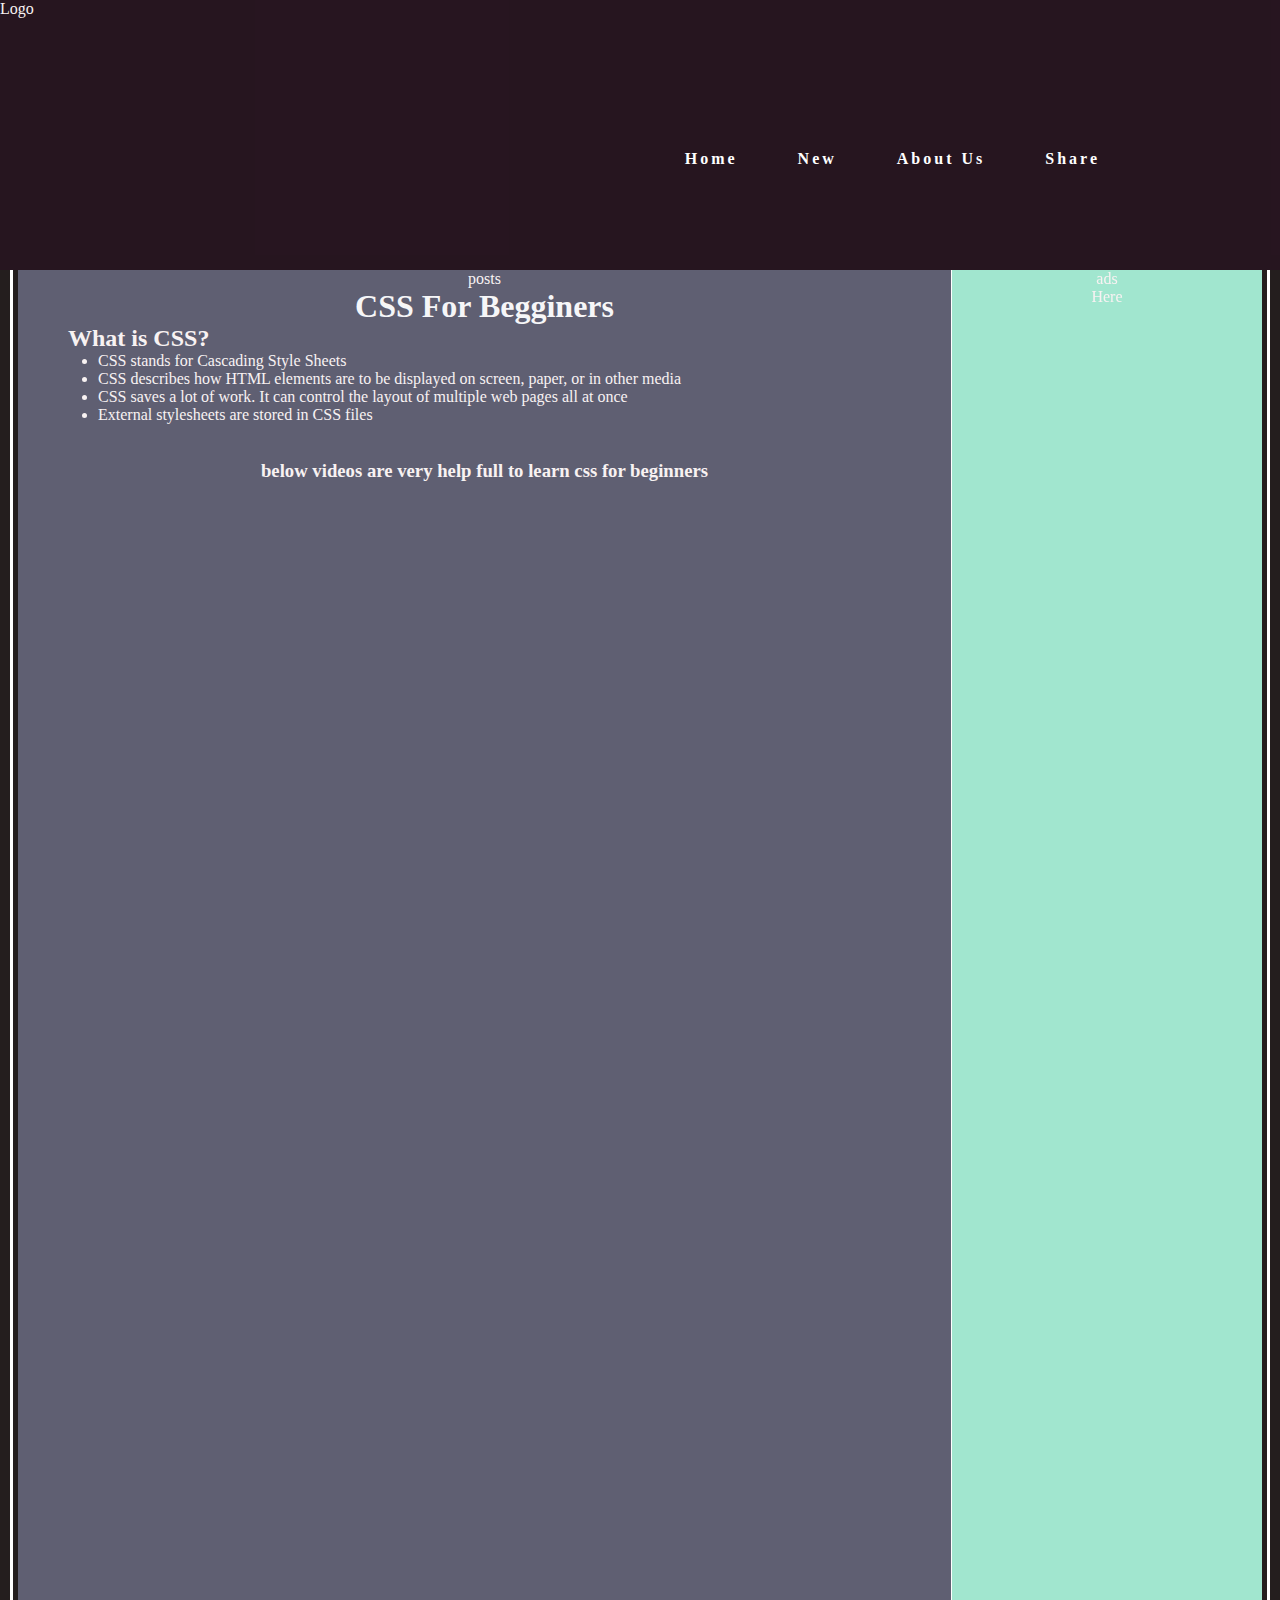
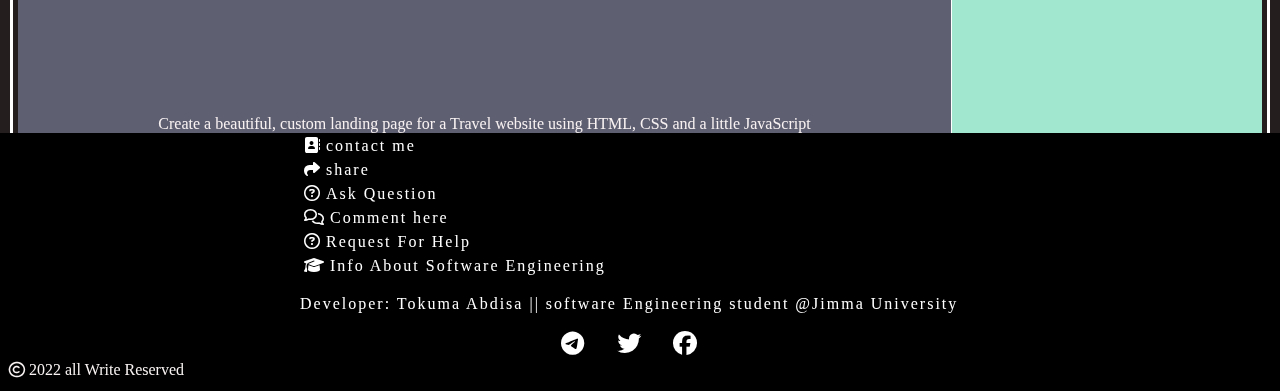
==== index.html @ 60a323d7 "trying" ====
<!DOCTYPE html>
<!DOCTYPE html>
<html lang="en">
<head>
  <meta charset="UTF-8" />
  <meta http-equiv="X-UA-Compatible" content="IE=edge" />
  <meta name="viewport" content="width=device-width, initial-scale=1.0" />
  <title>Programming For Beginners</title>
  <link rel="stylesheet" href="https://cdnjs.cloudflare.com/ajax/libs/font-awesome/6.1.1/css/all.min.css" />
  <link rel="stylesheet" href="sytlesheet.css" />
</head >

<body>
  <header class="hder">
    <div class="logo">Logo</div>
    <div class="menu">
      <ul>
        <li><a href="#">home</a></li>
        <li><a href="#">new</a>
          <div class="submenu">
            <ul>
              <li><a href="#">js</a></li>
              <li><a href="#">css</a></li>
              <li><a href="#">html</a></li>
              <li><a href="#">c++</a></li>

              <li><a href="#">Php</a></li>
              <li><a href="#">c#</a></li>
              <li><a href="#">java</a></li>
              <li><a href="#">python</a></li>
            </ul>
          </div>
        </li>
        <li><a href="#">about us</a></li>
        <li><a href="#">share</a></li>
      </ul>
    </div>
  </header>
  <div class="pages">
    <div class="webPages">posts
      <h1>CSS for begginers</h1>
      <h2>What is CSS?</h2>
      <ul>
        <li>CSS stands for Cascading Style Sheets</li>
        <li>
          CSS describes how HTML elements are to be displayed on screen,
          paper, or in other media
        </li>
        <li>
          CSS saves a lot of work. It can control the layout of multiple web
          pages all at once
        </li>
        <li>External stylesheets are stored in CSS files</li>
      </ul>
      <br /><br />

      <h3>below videos are very help full to learn css for beginners</h3>
      <div class="videoList">
        <br />
        <iframe width="713" height="401" src="https://www.youtube.com/embed/1PnVor36_40" title="Learn CSS in 20 Minutes"
          frameborder="0"
          allow="accelerometer; autoplay; clipboard-write; encrypted-media; gyroscope; picture-in-picture"
          allowfullscreen></iframe>
        <iframe src="https://www.youtube.com/embed/RIDA6elhmBU"
          title="How to create a background video | HTML & CSS tutorial" frameborder="0"
          allow="accelerometer; autoplay; clipboard-write; encrypted-media; gyroscope; picture-in-picture"
          allowfullscreen></iframe>
        <iframe src="https://www.youtube.com/embed/8MgpE2DTTKA"
          title="Create a Website With Video Background | HTML & CSS" frameborder="0"
          allow="accelerometer; autoplay; clipboard-write; encrypted-media; gyroscope; picture-in-picture"
          allowfullscreen></iframe>

        <br />
        <p>Create a beautiful, custom landing page for a Travel website using HTML, CSS and a little JavaScript</p>
      </div>
    </div>
    <div class="AdsPages">ads
      <div>Here</div>
    </div>
  </div>
  <footer>
    <div class="aboutme">
      <ul>
        <li><a href=""><i class="fa-solid fa-address-book"></i>contact me</a></li>
        <li><a href=""><i class="fa fa-share" aria-hidden="true"></i>share</a></li>
        <li><a href=""><i class="fa-regular fa-circle-question"></i>Ask Question</a></li>
        <li><a href=""><i class="fa-regular fa-comments"></i>Comment here</a></li>
        <li><a href=""><i class="fa-regular fa-circle-question"></i>Request For Help</a></li>
        <li><a href=""><i class="fa fa-graduation-cap" aria-hidden="true"></i>Info About Software Engineering</a></li>
        <br>
        <a href="">Developer: Tokuma Abdisa || software Engineering student @Jimma University</a>
      </ul>
    </div>

    <div class="social">
      <ul>
        <li><a href="#"> <i class="fa-brands fa-telegram"></i></a></li>
        <li><a href="#"><i class="fa-brands fa-twitter"></i></a></li>
        <li><a href="#"><i class="fa-brands fa-facebook"></i></i></a> </li>
      </ul>
    </div>
    <div class="copyright"><i class="fa-regular fa-copyright"></i>2022 all Write Reserved</div>
  </footer>
</body>

</html>
---- sytlesheet.css ----
@import url("https://fonts.googleapis.com/css2?family=Uchen&display=swap");
* {
  margin: 0;
  padding: 0;
  box-sizing: border-box;
}
body {
  background-color: rgb(36, 30, 30);
  color: rgb(248, 242, 242);
  font-family: "Times New Roman", Times, serif;
}
.hder {
  position: relative;
  height: 30vh;
  top: 0;
  left: 0;
  width: 100%;
  z-index: 1000;
  justify-content: center;
  align-items: center;
  background-color: rgb(14, 11, 11, 0.5);
  cursor: pointer;
  
}
.video-bg {
  position: absolute;
  z-index: -1;
  top: 0px;
  left: 0px;
  opacity: 0.5;
}
.logo {
  position: absolute;
  z-index: 1000;
  width: 100%;
  height: 100%;
  background-color: rgba(161, 28, 132, 0.1);
}
/*MENU BAR*/
.menu{
  position: absolute;
  z-index: 1000;
  right: 150px;
  top: 150px;
}
.menu ul{
  list-style: none;
  display: flex;
}
.menu ul li a{
  padding:10px 30px 10px 30px;
  text-decoration: none;
  letter-spacing: 3px;
  text-transform: capitalize;
  font-weight: 680;
}
.menu ul li :hover{
  letter-spacing: 4px;
  background-color: rgba(193, 236, 236, 0.1);
  border-radius: 5px;
  transition: 0.3s; 
}

.submenu 
{
  display: none;
}
.menu ul li:hover .submenu
{ 

  display: block;
    margin-top: 15px;
    margin-left: -15px;
    position: absolute;
    background-color: rgb(43, 73, 43);
    border-radius: 5px;
}
.menu ul li:hover .submenu ul{
  display: block;
}


/*PAGE*/
.pages {
  justify-content: space-between;
  display: flex;
  height: auto;
  z-index: 2000;
  margin: 0px 10px 0px 10px;
  padding-left: 5px;
  padding-right: 5px;
  border-left: solid white;
  border-right: solid white;
}
/*ADS*/
.AdsPages {
  width: 25%;
  border-left: solid white 1px;
  text-align: center;
  background-color: rgb(161, 230, 207);
}

/*web*/

.webPages {
  background-color: rgb(95, 95, 114, 10);
  width: 75%;
  text-align: center;
}
h1
{
    text-transform: capitalize;
    color: rgb(246, 246, 248);
}
.webPages h2{
    margin-left: 50px;
    text-align: left;
   
}
.webPages ul{
    text-align: left;
    margin-left: 80px;
}
.webPages ul ::selection
{
  background-color: rgb(190, 21, 148);
}
.videoList iframe
{
     width:713px;
     height:401px ;  
}
footer {
  bottom: 0px;
  background-color: black;
  justify-content: center;
  text-align: center;
  z-index: 1000;
}
.aboutme ul
{
list-style: none;
text-align: left;
margin-left: 300px;
transform: scale(1);
transition: 0.5s; 
}
.aboutme ul li a
{
  
  transform: scale(1);
transition: 0.5s; 
}

.aboutme ul li :hover{
  transform: scale(1.5) translateY(-5px);
  letter-spacing: 5px;
  color: aqua;
}
.social ul
{
    list-style: none;
    display: flex;
    text-align: center;
    left:105px;
    justify-content: center;
    
}
.social ul li a{
    padding: 5px;
    padding-top: 15px;
    text-align: center;
    display: inline-block;
    margin-right: 20px;
    transform: scale(1.5);
}
.social ul li a :hover
{
  transform: scale(2) translateY(-5px);
  color: aquamarine;
  transition: 0.5s;  
}
a{
    text-decoration: none;
    color:white;
    letter-spacing: 2px;
}
.copyright
{
  position: relative;
  bottom: 5px;
  text-align: left;
  padding: 5px;
}
i{
  padding: 4px;
}
@media screen and (max-width:800px) 
{
  .menu{
    right: 30px;
  }
  .menu ul li a{
    padding:10px ;
   
  }
  
    .videoList iframe
    {
        width: 100%;
        
    }  
    .pages
    {
        display: block;
    }
    .webPages {
      background-color: rgb(95, 95, 114);
      width: 100%;
      text-align: center;
      }
      .AdsPages
      {
        width: 100%;
      }
}
@media screen and (max-width:600px) 
{
  .hder
  {
    height: 20vh;
  }
  .menu
  {
    top: 80px;
  }
  .aboutme ul
  {
    text-align: center;
    margin-left: 0;
  }
}
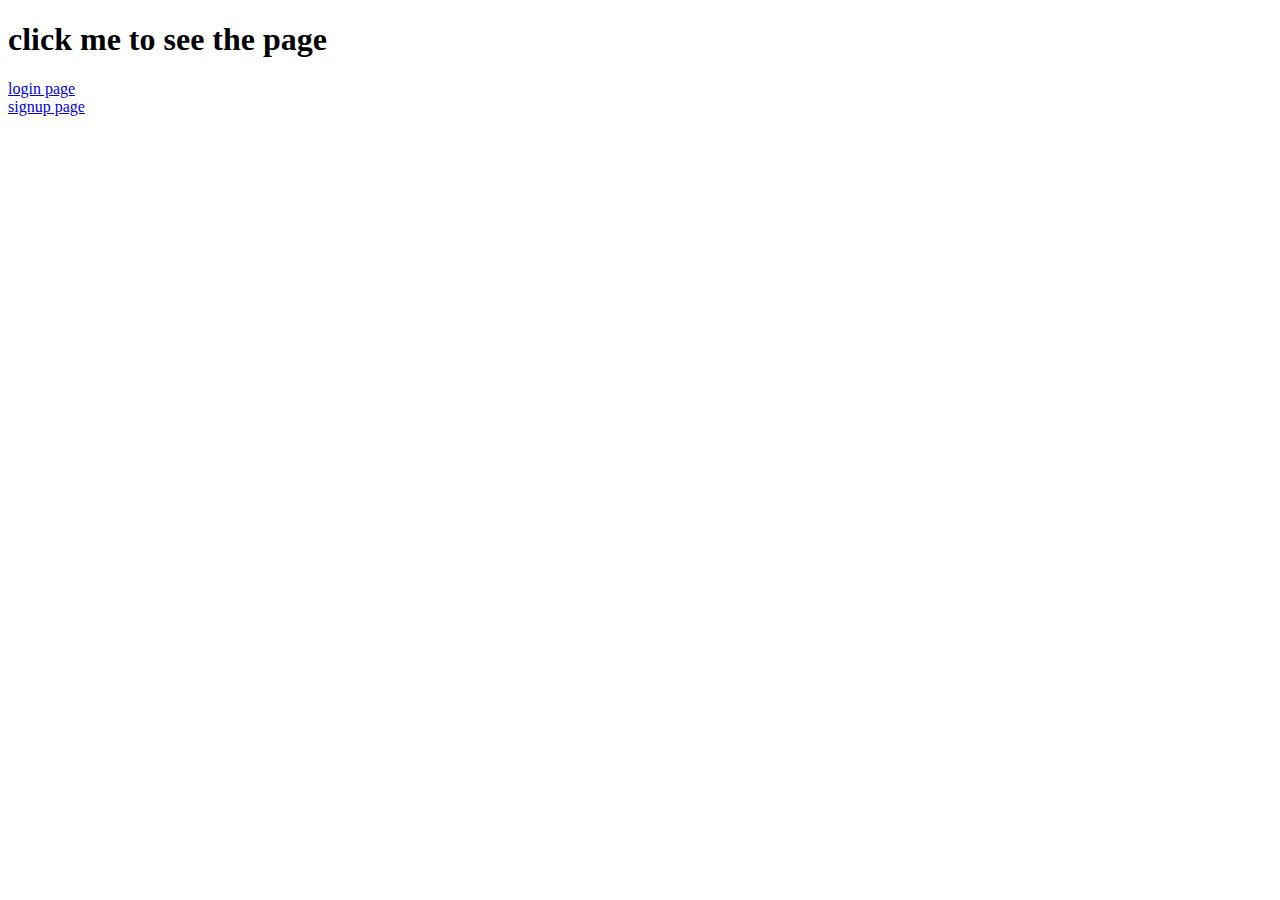
==== commit 986956c4: "Add files via upload" ====
--- a/index.html
+++ b/index.html
@@ -1,106 +1,14 @@
-<!DOCTYPE html>
-<!DOCTYPE html>
-<html lang="en">
-<head>
-  <meta charset="UTF-8" />
-  <meta http-equiv="X-UA-Compatible" content="IE=edge" />
-  <meta name="viewport" content="width=device-width, initial-scale=1.0" />
-  <title>Programming For Beginners</title>
-  <link rel="stylesheet" href="https://cdnjs.cloudflare.com/ajax/libs/font-awesome/6.1.1/css/all.min.css" />
-  <link rel="stylesheet" href="sytlesheet.css" />
-</head >
-
-<body>
-  <header class="hder">
-    <div class="logo">Logo</div>
-    <div class="menu">
-      <ul>
-        <li><a href="#">home</a></li>
-        <li><a href="#">new</a>
-          <div class="submenu">
-            <ul>
-              <li><a href="#">js</a></li>
-              <li><a href="#">css</a></li>
-              <li><a href="#">html</a></li>
-              <li><a href="#">c++</a></li>
-
-              <li><a href="#">Php</a></li>
-              <li><a href="#">c#</a></li>
-              <li><a href="#">java</a></li>
-              <li><a href="#">python</a></li>
-            </ul>
-          </div>
-        </li>
-        <li><a href="#">about us</a></li>
-        <li><a href="#">share</a></li>
-      </ul>
-    </div>
-  </header>
-  <div class="pages">
-    <div class="webPages">posts
-      <h1>CSS for begginers</h1>
-      <h2>What is CSS?</h2>
-      <ul>
-        <li>CSS stands for Cascading Style Sheets</li>
-        <li>
-          CSS describes how HTML elements are to be displayed on screen,
-          paper, or in other media
-        </li>
-        <li>
-          CSS saves a lot of work. It can control the layout of multiple web
-          pages all at once
-        </li>
-        <li>External stylesheets are stored in CSS files</li>
-      </ul>
-      <br /><br />
-
-      <h3>below videos are very help full to learn css for beginners</h3>
-      <div class="videoList">
-        <br />
-        <iframe width="713" height="401" src="https://www.youtube.com/embed/1PnVor36_40" title="Learn CSS in 20 Minutes"
-          frameborder="0"
-          allow="accelerometer; autoplay; clipboard-write; encrypted-media; gyroscope; picture-in-picture"
-          allowfullscreen></iframe>
-        <iframe src="https://www.youtube.com/embed/RIDA6elhmBU"
-          title="How to create a background video | HTML & CSS tutorial" frameborder="0"
-          allow="accelerometer; autoplay; clipboard-write; encrypted-media; gyroscope; picture-in-picture"
-          allowfullscreen></iframe>
-        <iframe src="https://www.youtube.com/embed/8MgpE2DTTKA"
-          title="Create a Website With Video Background | HTML & CSS" frameborder="0"
-          allow="accelerometer; autoplay; clipboard-write; encrypted-media; gyroscope; picture-in-picture"
-          allowfullscreen></iframe>
-
-        <br />
-        <p>Create a beautiful, custom landing page for a Travel website using HTML, CSS and a little JavaScript</p>
-      </div>
-    </div>
-    <div class="AdsPages">ads
-      <div>Here</div>
-    </div>
-  </div>
-  <footer>
-    <div class="aboutme">
-      <ul>
-        <li><a href=""><i class="fa-solid fa-address-book"></i>contact me</a></li>
-        <li><a href=""><i class="fa fa-share" aria-hidden="true"></i>share</a></li>
-        <li><a href=""><i class="fa-regular fa-circle-question"></i>Ask Question</a></li>
-        <li><a href=""><i class="fa-regular fa-comments"></i>Comment here</a></li>
-        <li><a href=""><i class="fa-regular fa-circle-question"></i>Request For Help</a></li>
-        <li><a href=""><i class="fa fa-graduation-cap" aria-hidden="true"></i>Info About Software Engineering</a></li>
-        <br>
-        <a href="">Developer: Tokuma Abdisa || software Engineering student @Jimma University</a>
-      </ul>
-    </div>
-
-    <div class="social">
-      <ul>
-        <li><a href="#"> <i class="fa-brands fa-telegram"></i></a></li>
-        <li><a href="#"><i class="fa-brands fa-twitter"></i></a></li>
-        <li><a href="#"><i class="fa-brands fa-facebook"></i></i></a> </li>
-      </ul>
-    </div>
-    <div class="copyright"><i class="fa-regular fa-copyright"></i>2022 all Write Reserved</div>
-  </footer>
-</body>
-
+<!DOCTYPE html>
+<html lang="en">
+<head>
+    <meta charset="UTF-8">
+    <meta http-equiv="X-UA-Compatible" content="IE=edge">
+    <meta name="viewport" content="width=device-width, initial-scale=1.0">
+    <title>login and sign up</title>
+</head>
+<body>
+    <h1>click me to see the page</h1>
+    <a href="login.html">login page</a> <br>
+    <a href="signup.html">signup page</a>
+</body>
 </html>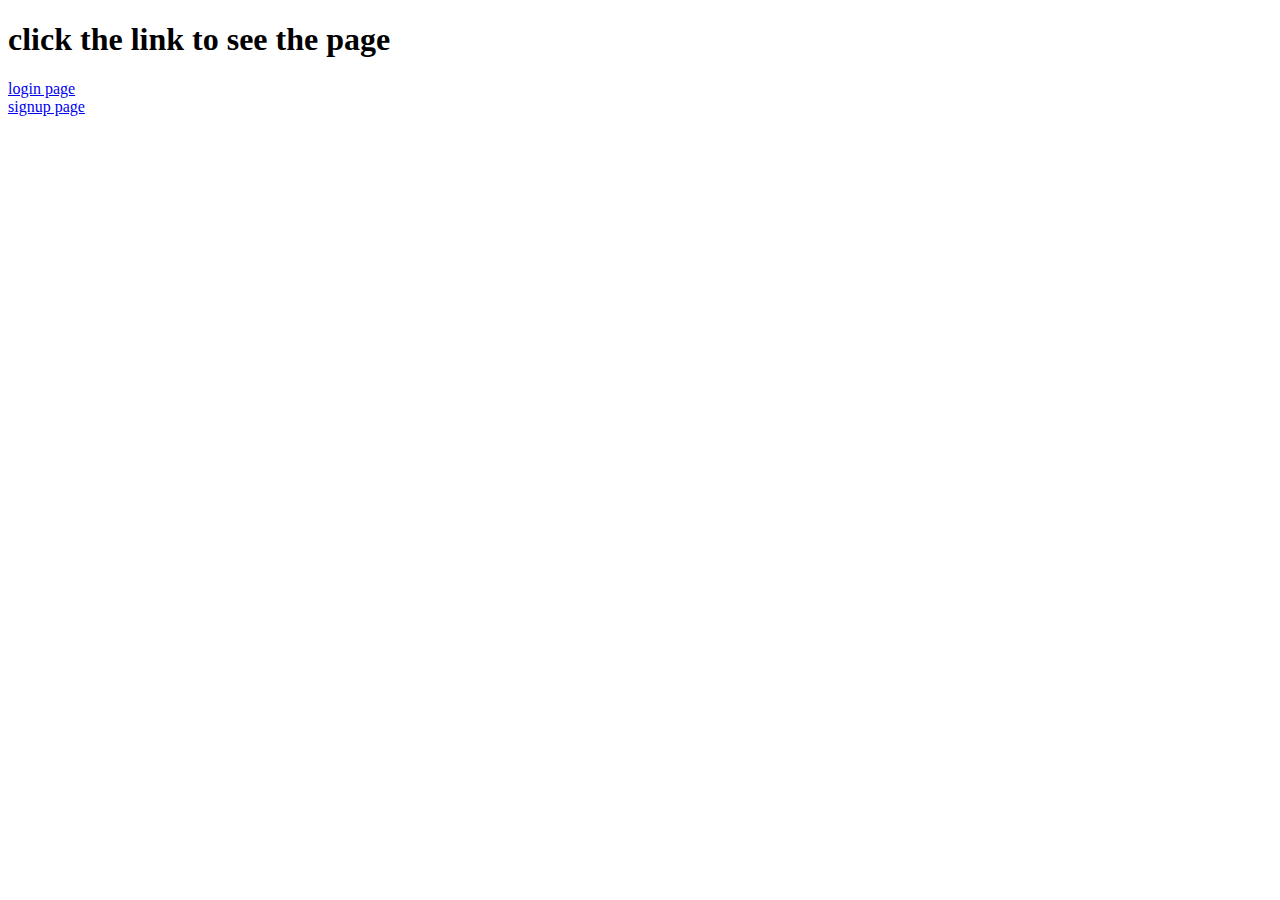
==== commit 9353348e: "Update index.html" ====
--- a/index.html
+++ b/index.html
@@ -7,8 +7,8 @@
     <title>login and sign up</title>
 </head>
 <body>
-    <h1>click me to see the page</h1>
+    <h1 style="color: blue-black">click the link to see the page</h1>
     <a href="login.html">login page</a> <br>
     <a href="signup.html">signup page</a>
 </body>
-</html>+</html>
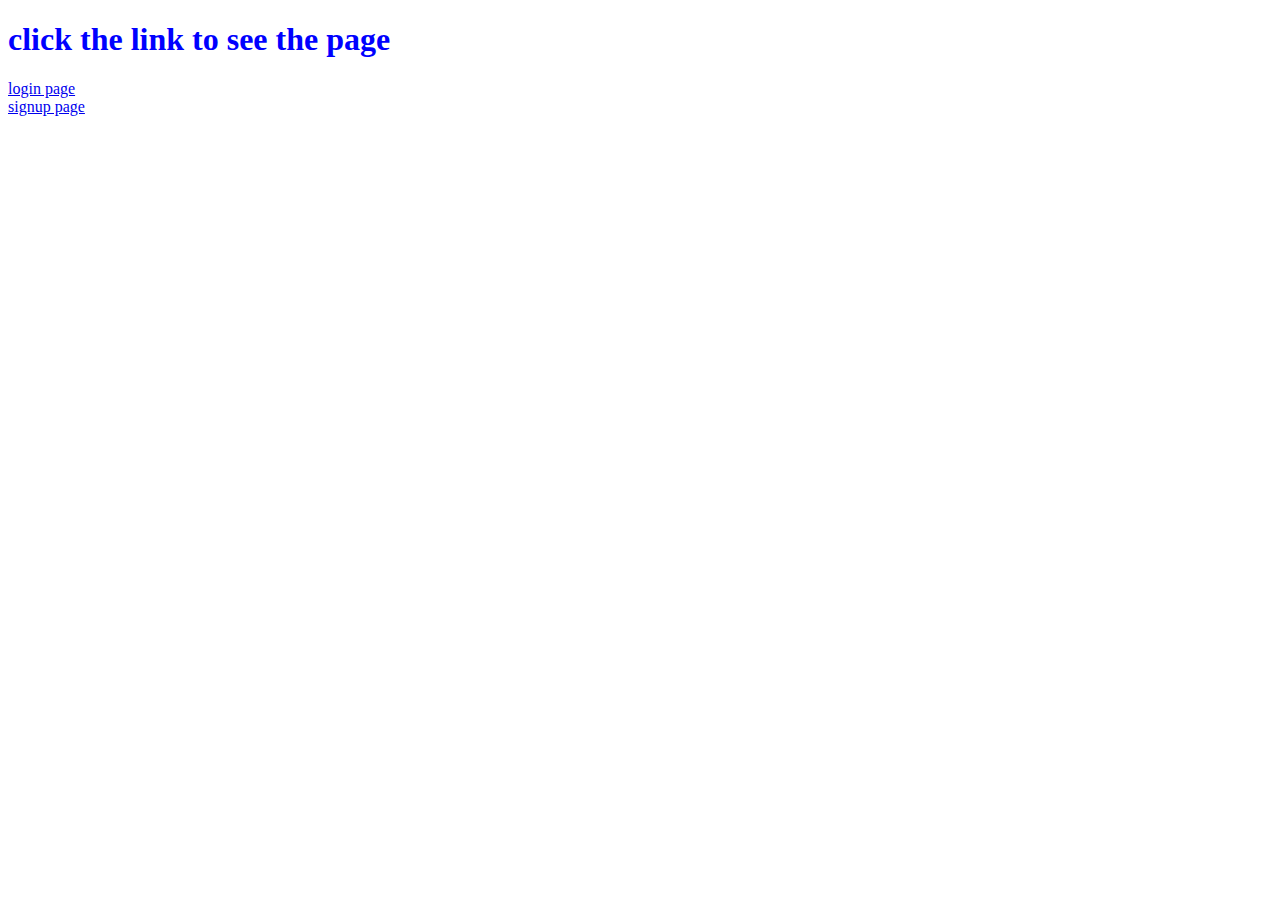
==== commit 0c7fa07c: "Update index.html" ====
--- a/index.html
+++ b/index.html
@@ -7,7 +7,7 @@
     <title>login and sign up</title>
 </head>
 <body>
-    <h1 style="color: blue-black">click the link to see the page</h1>
+    <h1 style="color: blue">click the link to see the page</h1>
     <a href="login.html">login page</a> <br>
     <a href="signup.html">signup page</a>
 </body>
